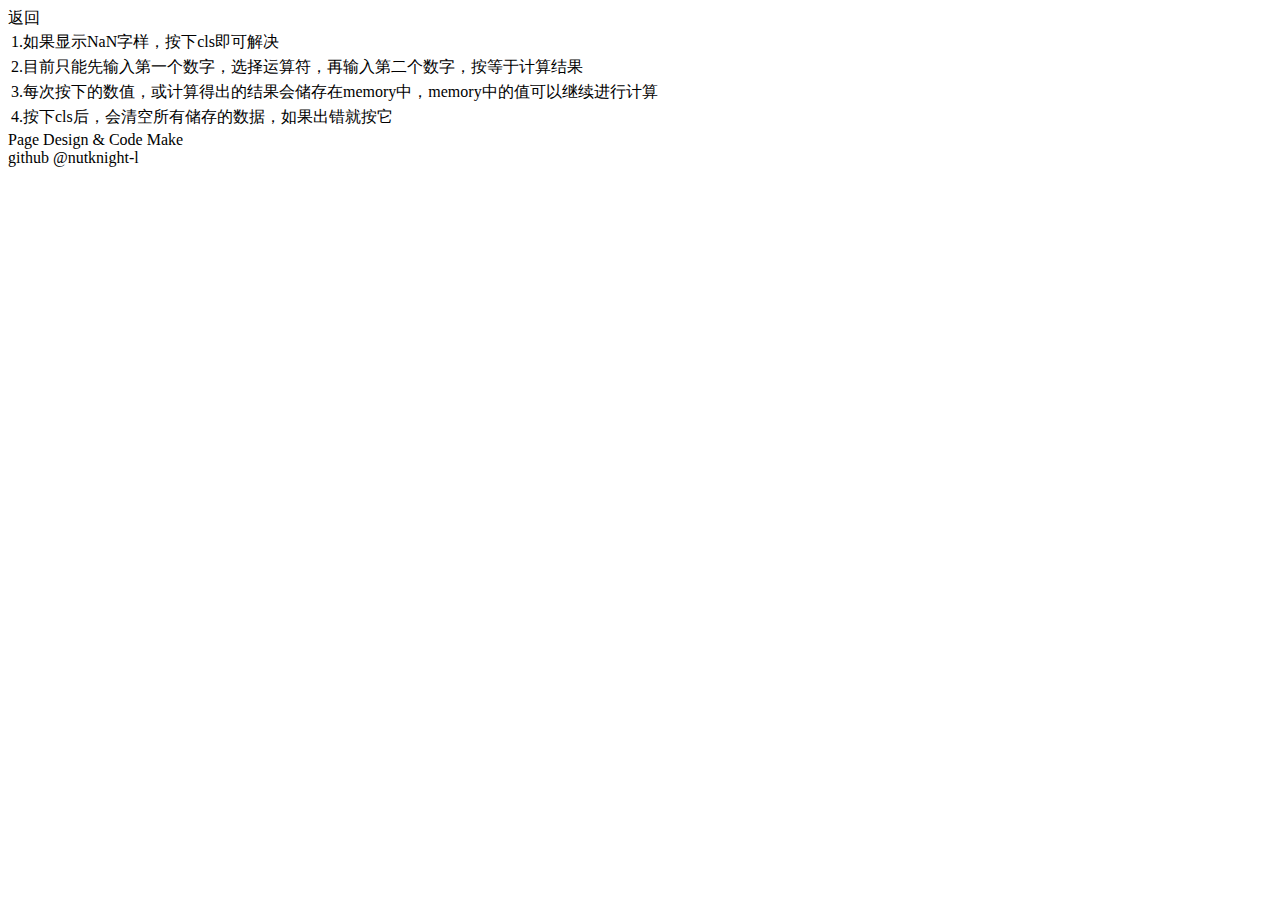
==== HelpDocument.html @ 5b69f002 "." ====
<!DOCTYPE html>
<html>
  <head>
	<meta charset="utf-8">
	<meta name="viewport" content="width=device-width, initial-scale=1.0, user-scalable=no, maximum-scale=1.0, minimum-scale=1.0">
	<link href="css/a-style.css" rel="stylesheet" type="text/css"/>
	<link href="css\helpdocument.css" rel="stylesheet" type="text/css"/>
	<title>使用说明：</title>
  </head>
  <body>
	<div id="top">
	  <div id="item1">
		<a href="index.html">返回</a>
	  </div>
	</div>
	  <div id="content">
		<table>
		  <tr>
			<td>1.如果显示NaN字样，按下cls即可解决</td>
		  </tr>
		  <tr>
			<td>2.目前只能先输入第一个数字，选择运算符，再输入第二个数字，按等于计算结果</td>
		  </tr>
		  <tr>
			<td>3.每次按下的数值，或计算得出的结果会储存在memory中，memory中的值可以继续进行计算</td>
		  </tr>
		  <tr>
			<td>4.按下cls后，会清空所有储存的数据，如果出错就按它</td>
		  </tr>
		</table>
	  </div>
	  <div id="footer">
		Page Design & Code Make<br>
		github @nutknight-l
	  </div>
  </body>
</html>
---- css/a-style.css ----
@charset "utf-8";
a:link{
  color: black;
  text-decoration: none;
}
a:visited{
  color: black;
}
a:hover{
  color: black;
  text-decoration: underline;
}
a:active{
  color: black;
  text-decoration: underline;
}
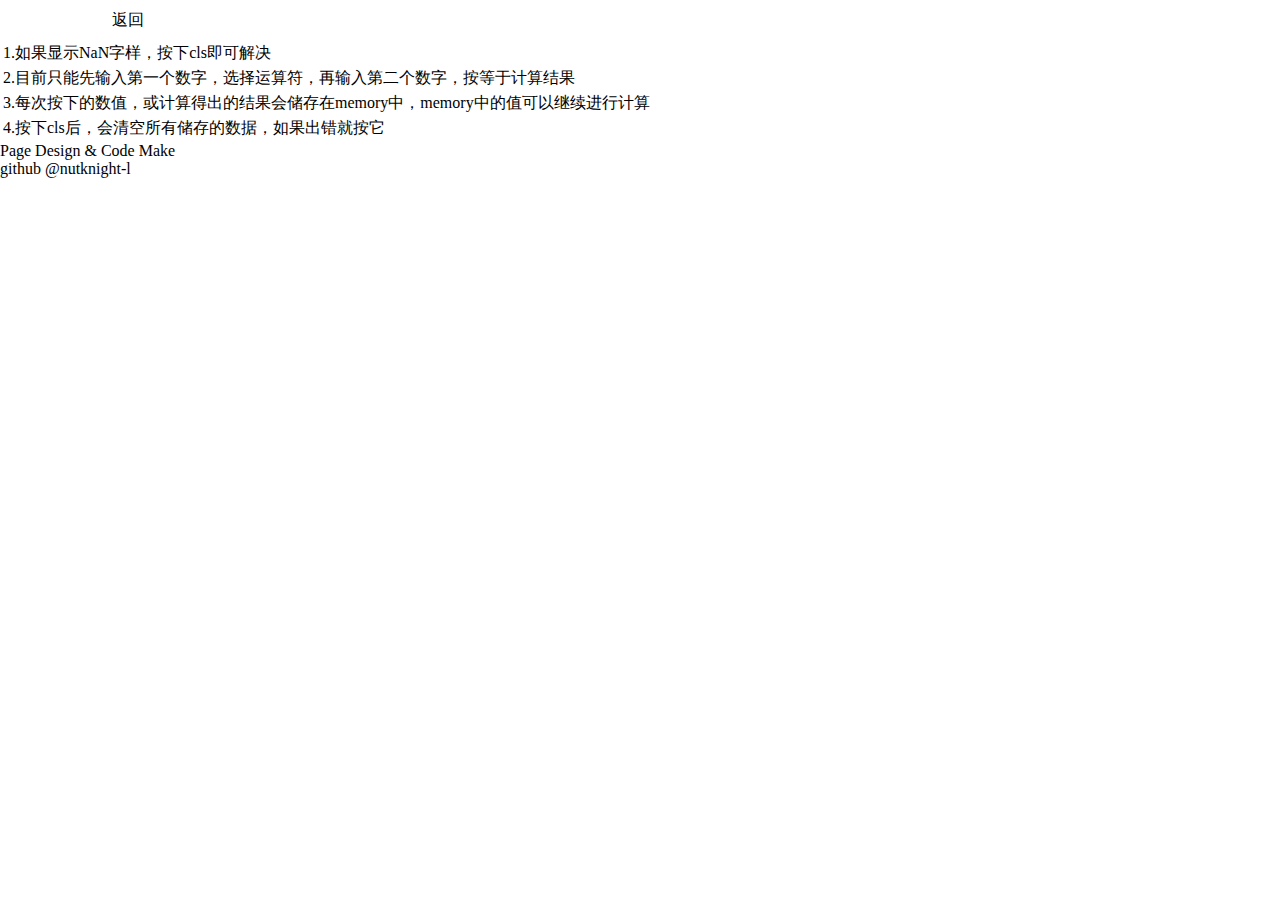
==== commit 36038037: "Update HelpDocument.html" ====
--- a/HelpDocument.html
+++ b/HelpDocument.html
@@ -4,8 +4,102 @@
 	<meta charset="utf-8">
 	<meta name="viewport" content="width=device-width, initial-scale=1.0, user-scalable=no, maximum-scale=1.0, minimum-scale=1.0">
 	<link href="css/a-style.css" rel="stylesheet" type="text/css"/>
-	<link href="css\helpdocument.css" rel="stylesheet" type="text/css"/>
 	<title>使用说明：</title>
+	<style>
+		body{
+  			position: relative;
+  			height: 100%;
+  			margin: 0;
+  			padding: 0;
+			}
+		html {
+  			height: 100%;
+			}
+			#div1 {
+			width: 85%;
+			height: 70%;
+			border-radius: 20px;
+			background: white;
+			margin: auto;
+			margin-top: 20px;
+			display: flex;
+			align-items: center;
+			box-shadow: 0 0 20px #424141;
+			}
+			#div2 {
+			width: 90%;
+			height: 90%;
+			background: #F7DCDA;
+			margin: auto;
+			position: relative;
+			}
+			/* 数字显示区 */
+			#div3 {
+			width: 100%;
+			height: 20%;
+			background: #000;
+			color: #fff;
+			font-size: 20pt;
+			display: flex;
+			align-items: center;
+			justify-content: center;
+			}
+			/* 运算符显示区 */
+			#div4 {
+			width: 100%;
+			height: 10%;
+			background: #000;
+			color: #fff;
+			font-size: 20pt;
+			border-bottom: 1px solid #fff;
+			display: flex;
+			align-items: center;
+			justify-content: center;
+			}
+			/* 记忆数据区 */
+			#div5 {
+			width: 100%;
+			background: #000;
+			color: #fff;
+			}
+			/* 输入区 */
+			#div6 {
+			width: 100%;
+			margin: auto;
+			text-align: center;
+			position: absolute;
+			bottom: 5%;
+			}
+			#div6 input {
+			width: 50px;
+			height: 50px;
+			background: White;
+			font-size: 15pt;
+			border: 0;
+			}
+			/*页脚*/
+			.footer {
+			text-align: center;
+			width: 100%;
+			position: absolute;
+			bottom: 0;
+			}
+			/* 导航栏 */
+			.header {
+			width: 100%;
+			height: 40px;
+			background: #fff;
+			border-radius: 0 0 10px 10px;
+			box-shadow: 0 0 10px #767676;
+			}
+			#item1 {
+			width: 20%;
+			height: 40px;
+			display: flex;
+			align-items: center;
+			justify-content: center;
+			}
+	</style>
   </head>
   <body>
 	<div id="top">
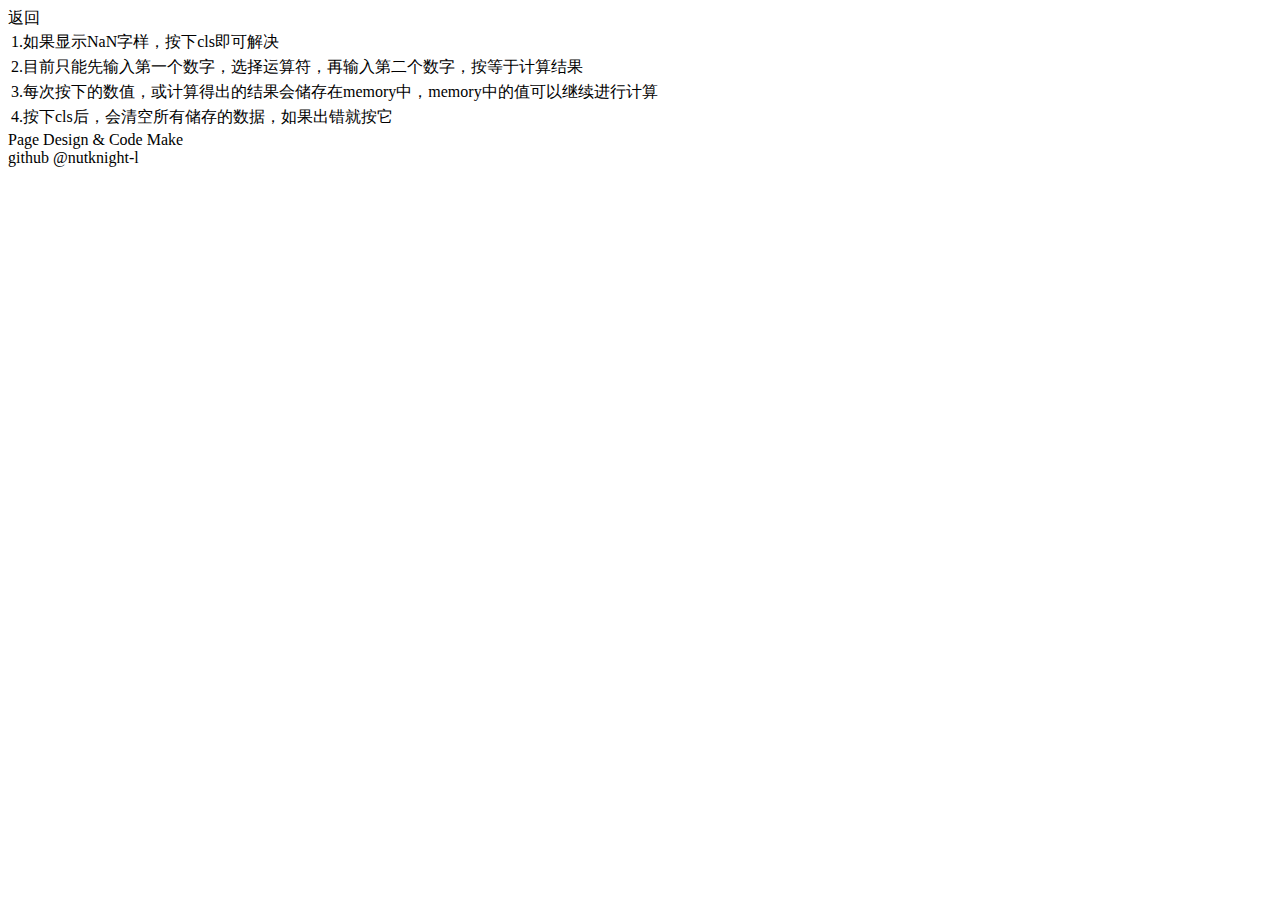
==== commit 53bb2c2f: "Update HelpDocument.html" ====
--- a/HelpDocument.html
+++ b/HelpDocument.html
@@ -5,101 +5,6 @@
 	<meta name="viewport" content="width=device-width, initial-scale=1.0, user-scalable=no, maximum-scale=1.0, minimum-scale=1.0">
 	<link href="css/a-style.css" rel="stylesheet" type="text/css"/>
 	<title>使用说明：</title>
-	<style>
-		body{
-  			position: relative;
-  			height: 100%;
-  			margin: 0;
-  			padding: 0;
-			}
-		html {
-  			height: 100%;
-			}
-			#div1 {
-			width: 85%;
-			height: 70%;
-			border-radius: 20px;
-			background: white;
-			margin: auto;
-			margin-top: 20px;
-			display: flex;
-			align-items: center;
-			box-shadow: 0 0 20px #424141;
-			}
-			#div2 {
-			width: 90%;
-			height: 90%;
-			background: #F7DCDA;
-			margin: auto;
-			position: relative;
-			}
-			/* 数字显示区 */
-			#div3 {
-			width: 100%;
-			height: 20%;
-			background: #000;
-			color: #fff;
-			font-size: 20pt;
-			display: flex;
-			align-items: center;
-			justify-content: center;
-			}
-			/* 运算符显示区 */
-			#div4 {
-			width: 100%;
-			height: 10%;
-			background: #000;
-			color: #fff;
-			font-size: 20pt;
-			border-bottom: 1px solid #fff;
-			display: flex;
-			align-items: center;
-			justify-content: center;
-			}
-			/* 记忆数据区 */
-			#div5 {
-			width: 100%;
-			background: #000;
-			color: #fff;
-			}
-			/* 输入区 */
-			#div6 {
-			width: 100%;
-			margin: auto;
-			text-align: center;
-			position: absolute;
-			bottom: 5%;
-			}
-			#div6 input {
-			width: 50px;
-			height: 50px;
-			background: White;
-			font-size: 15pt;
-			border: 0;
-			}
-			/*页脚*/
-			.footer {
-			text-align: center;
-			width: 100%;
-			position: absolute;
-			bottom: 0;
-			}
-			/* 导航栏 */
-			.header {
-			width: 100%;
-			height: 40px;
-			background: #fff;
-			border-radius: 0 0 10px 10px;
-			box-shadow: 0 0 10px #767676;
-			}
-			#item1 {
-			width: 20%;
-			height: 40px;
-			display: flex;
-			align-items: center;
-			justify-content: center;
-			}
-	</style>
   </head>
   <body>
 	<div id="top">
